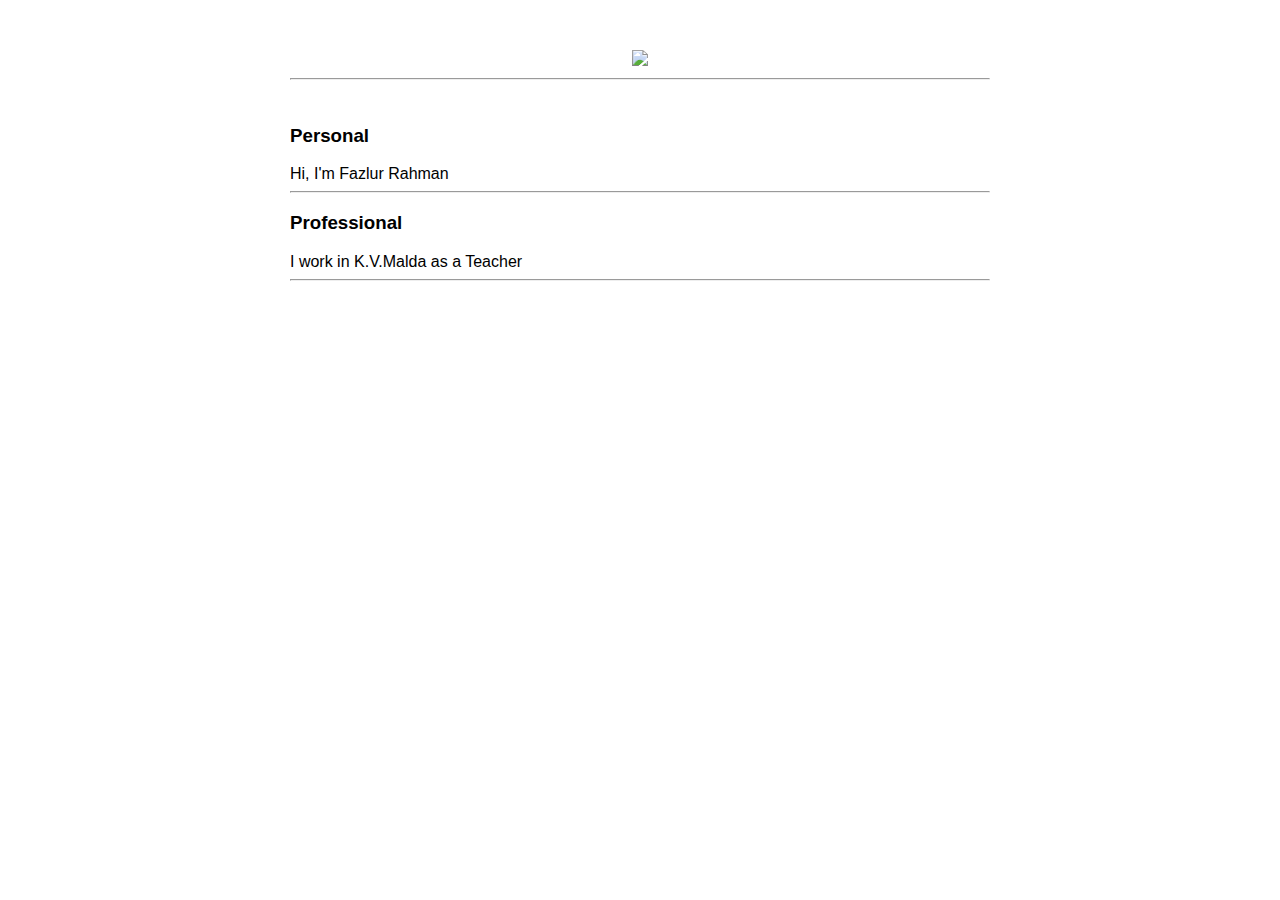
==== ui/index.html @ 5de9e149 "[imad-console] Updates ui/index.html" ====
<!doctype html>
<html>
    <head>
        <link href="/ui/style.css" rel="stylesheet" />
    </head>
    <body>
        <div class = 'container'>
            <div class = 'center'>
            <img id ='madi' src="https://scontent.frdp1-1.fna.fbcdn.net/v/t1.0-1/p160x160/12279242_1064312283579932_8462788471427537826_n.jpg?oh=3fb09b2cdaff5e8ce9082725d1f8617c&oe=5B3A8326" class='img-medium'/>
            </div>
            <hr/>
            <br>
            <h3>Personal</h3>
            <div>
                Hi, I'm Fazlur Rahman
            </div>
            <hr/>
            <h3>Professional</h3>
            <div>
                I work in K.V.Malda as a Teacher
            </div>
            <hr/>
            <div class ='footer'>
                
            </div>
        </div>
        
            
        <div id='main-text' class="center text-big bold">
        </div>
        
        
        
        
        
        
        
        
        
        
        
        <!--<div id = 'madi' class="center">
            <img src="/ui/madi.png" class="img-medium"/>
        </div>
        <br>
        <div id='main-text' class="center text-big bold">
            Hi! I am Fazlur,And this my first webapp.
            <h2>
                I am going to Develop Websites.
            </h2>
        </div>
        <script>
            alert('I\'m The Javascrpt');
        </script>
        -->
        <script type="text/javascript" src="/ui/main.js">
        </script>
    </body>
</html>
---- ui/style.css ----
body {
    font-family: sans-serif;
    margin-top: 50px;
}

.center {
    text-align: center;
}

.text-big {
    font-size: 300%;
}

.bold {
    font-weight: bold;
}

.img-medium {
    height: 200px;
}

.container{
    max-width: 700px;
    margin: 0 auto;
    font-family: sans-serif;
    padding-left: 20px;
    padding-right: 20px;
}
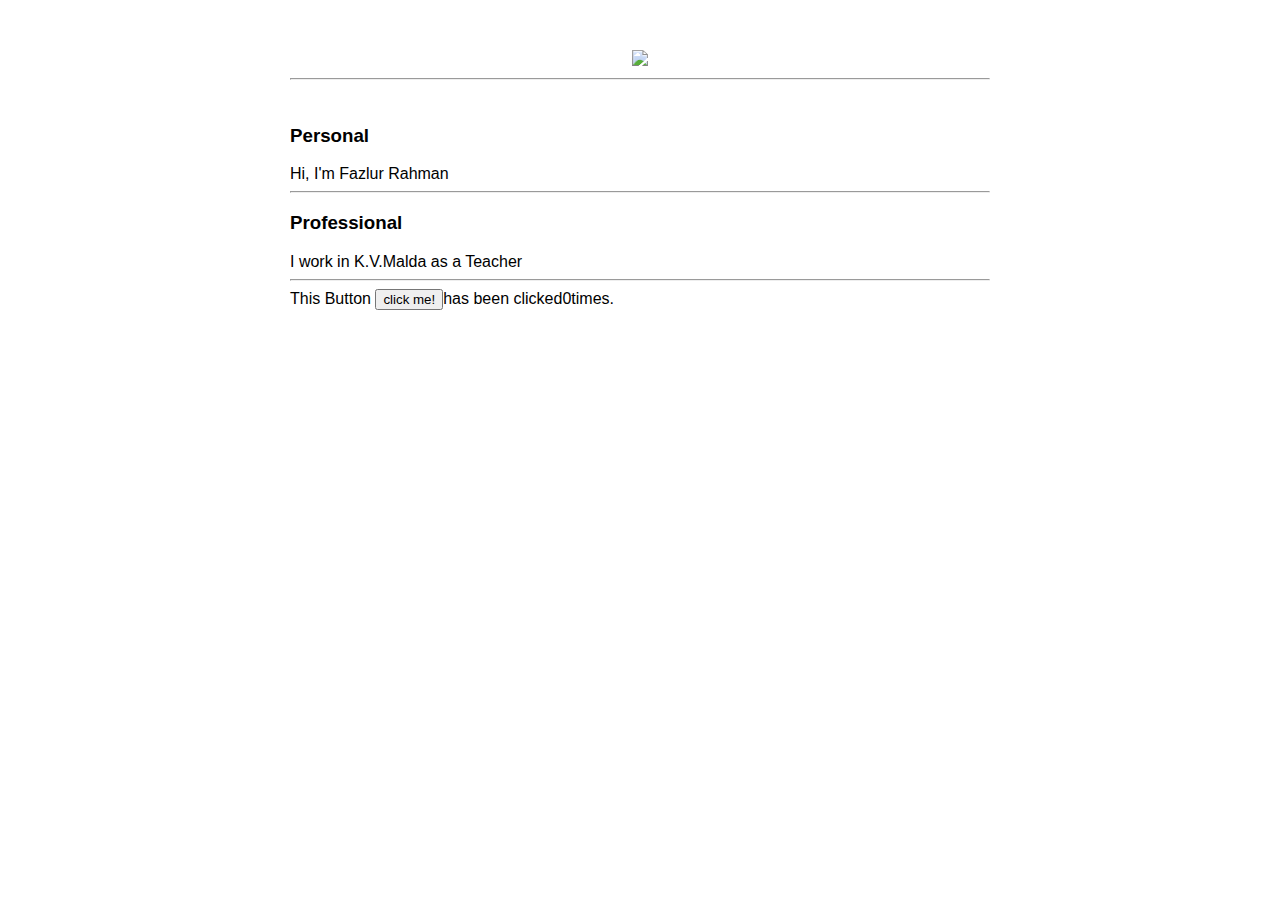
==== commit b8d03f50: "[imad-console] Updates ui/index.html" ====
--- a/ui/index.html
+++ b/ui/index.html
@@ -6,7 +6,7 @@
     <body>
         <div class = 'container'>
             <div class = 'center'>
-            <img id ='madi' src="https://scontent.frdp1-1.fna.fbcdn.net/v/t1.0-1/p160x160/12279242_1064312283579932_8462788471427537826_n.jpg?oh=3fb09b2cdaff5e8ce9082725d1f8617c&oe=5B3A8326" class='img-medium'/>
+                <img id='madi' src="https://scontent.frdp1-1.fna.fbcdn.net/v/t1.0-1/p160x160/12279242_1064312283579932_8462788471427537826_n.jpg?oh=3fb09b2cdaff5e8ce9082725d1f8617c&oe=5B3A8326" class='img-medium'/>
             </div>
             <hr/>
             <br>
@@ -21,7 +21,7 @@
             </div>
             <hr/>
             <div class ='footer'>
-                
+               This Button <button id = 'counter'>click me!</button>has been clicked<span id = 'counter'>0</span>times.
             </div>
         </div>
         
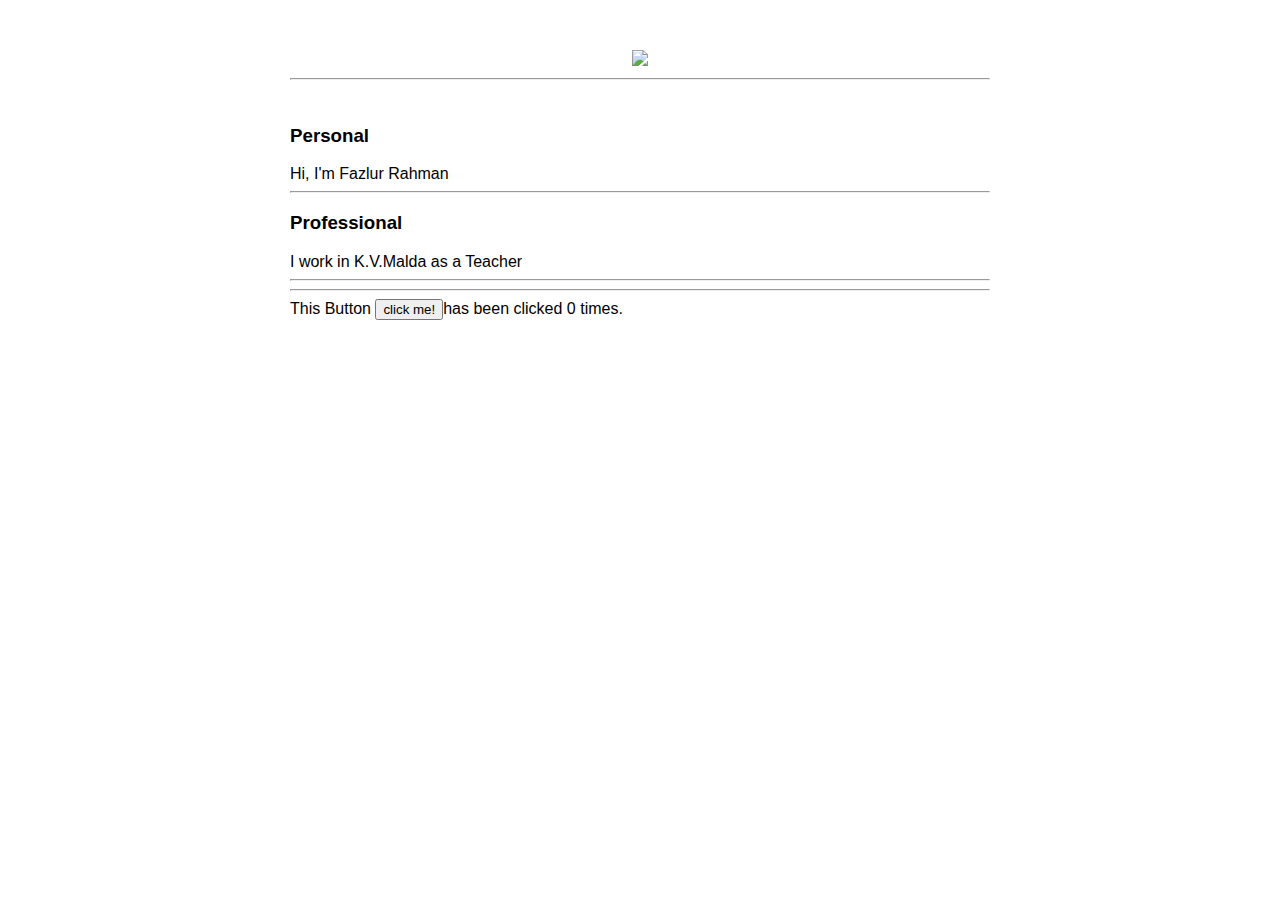
==== commit da3e489c: "[imad-console] Updates ui/index.html" ====
--- a/ui/index.html
+++ b/ui/index.html
@@ -20,8 +20,9 @@
                 I work in K.V.Malda as a Teacher
             </div>
             <hr/>
+            <hr/>
             <div class ='footer'>
-               This Button <button id = 'counter'>click me!</button>has been clicked<span id = 'counter'>0</span>times.
+               This Button <button id = 'counter'>click me!</button>has been clicked <span id = 'counter'>0</span> times.
             </div>
         </div>
         
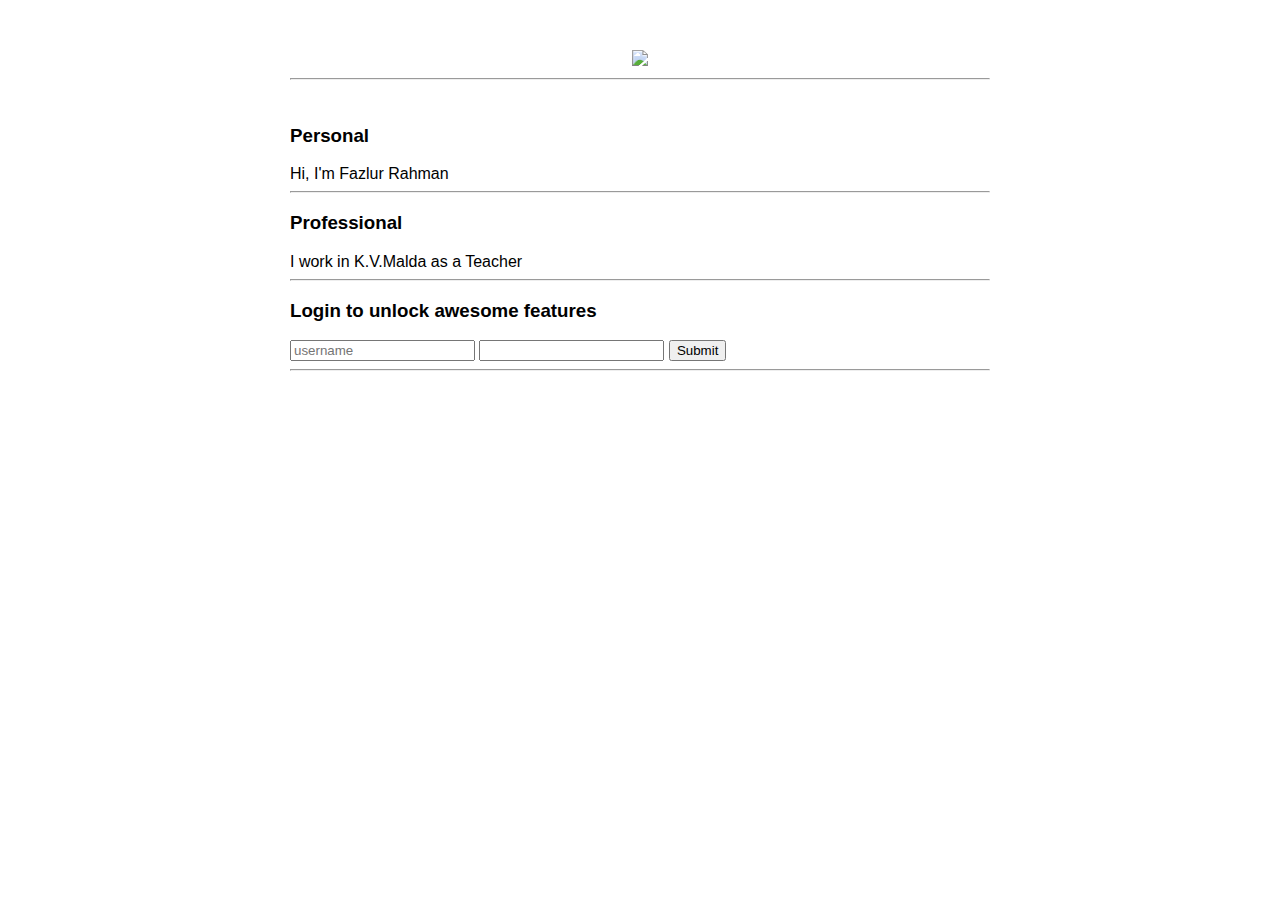
==== commit 06995e26: "[imad-console] Updates ui/index.html" ====
--- a/ui/index.html
+++ b/ui/index.html
@@ -20,10 +20,15 @@
                 I work in K.V.Malda as a Teacher
             </div>
             <hr/>
+            <h3> Login to unlock awesome features</h3>
+            <div>
+                <input type="username" placeholder="username" />
+                <input type="password" id="password" />
+                <input type="submit" id = "submit_btn" />
+            </div>
+            
             <hr/>
-            <div class ='footer'>
-               This Button <button id = 'counter'>click me!</button>has been clicked <span id = 'counter'>0</span> times.
-            </div>
+
         </div>
         
             
@@ -35,11 +40,26 @@
         
         
         
-        
-        
-        
-        
-        
+
+        <script type="text/javascript" src="/ui/main.js">
+        </script>
+    </body>
+</html>
+
+
+
+            <!--<div class ='footer'>
+               This Button <button id = 'counter'>click me!</button>has been clicked <span id = 'count'>0</span> times.
+            </div> -->
+
+
+
+
+
+
+
+
+
         <!--<div id = 'madi' class="center">
             <img src="/ui/madi.png" class="img-medium"/>
         </div>
@@ -54,7 +74,3 @@
             alert('I\'m The Javascrpt');
         </script>
         -->
-        <script type="text/javascript" src="/ui/main.js">
-        </script>
-    </body>
-</html>
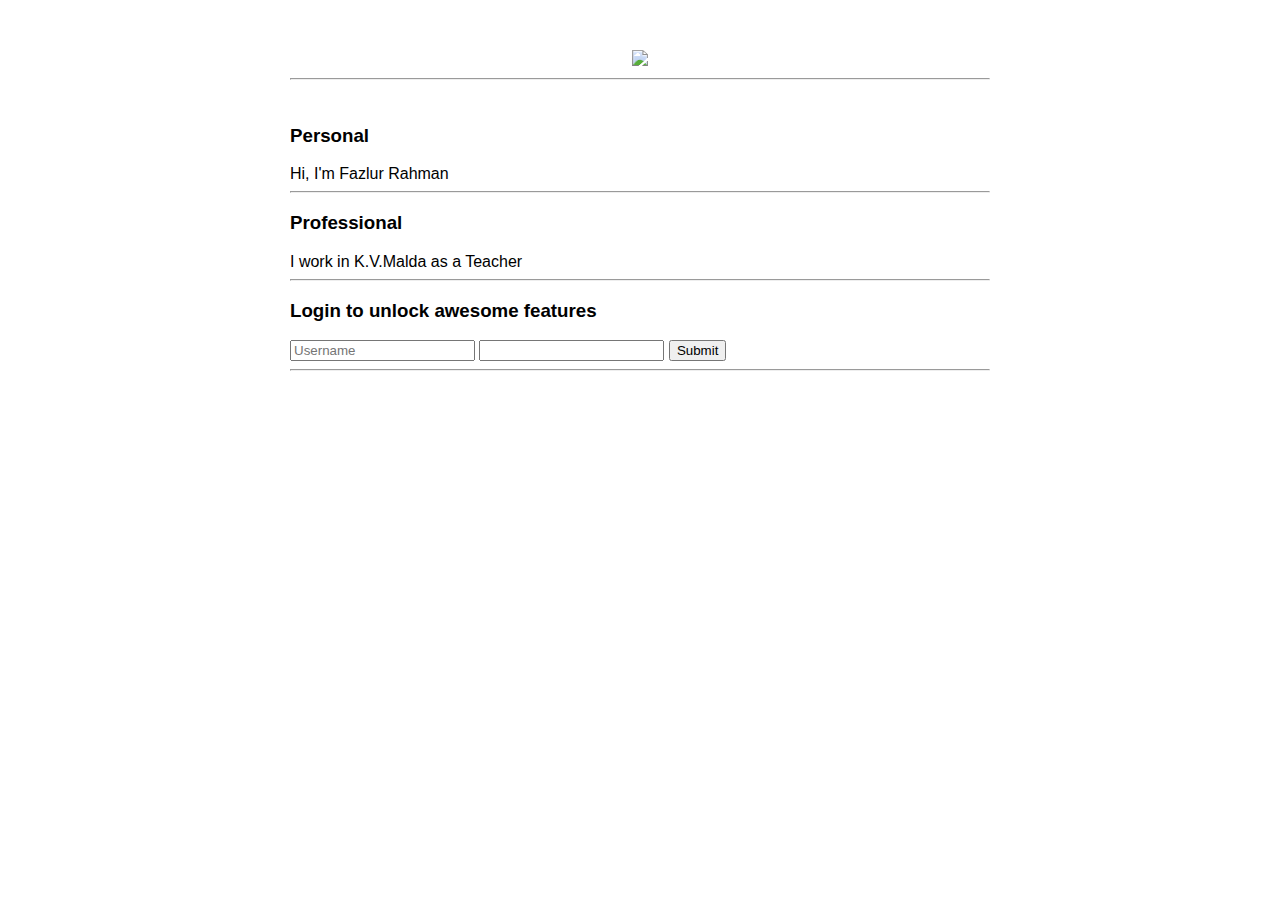
==== commit b1caebcf: "[imad-console] Updates ui/index.html" ====
--- a/ui/index.html
+++ b/ui/index.html
@@ -22,7 +22,7 @@
             <hr/>
             <h3> Login to unlock awesome features</h3>
             <div>
-                <input type="username" placeholder="username" />
+                <input type="username" placeholder="Username" />
                 <input type="password" id="password" />
                 <input type="submit" id = "submit_btn" />
             </div>
